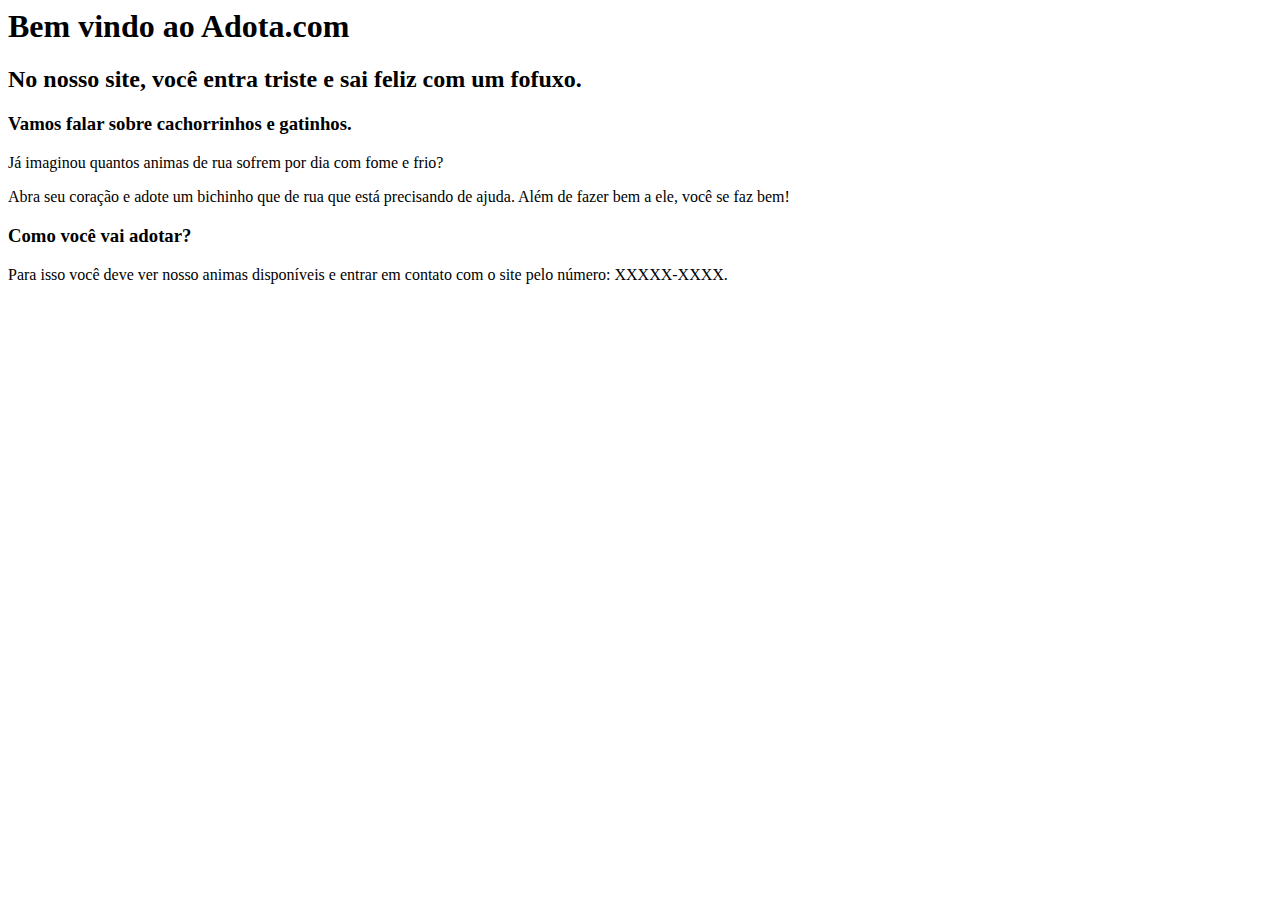
==== index.html @ 6f5378fd "Site Igor" ====
<html>
    <head>
        <title>Adotar Bichinhos</title>
    </head>
    <body>
        <h1>Bem vindo ao Adota.com</h1>
        <h2>No nosso site, você entra triste e sai feliz com um fofuxo.</h2>
        <h3>Vamos falar sobre cachorrinhos e gatinhos.</h3>
        <p>Já imaginou quantos animas de rua sofrem por dia com fome e frio?</p>
        <p>Abra seu coração e adote um bichinho que de rua que está precisando de ajuda. Além de fazer bem a ele, você se faz bem!</p>
        <h3>Como você vai adotar?</h3>
        <p>Para isso você deve ver nosso animas disponíveis e entrar em contato com o site pelo número: XXXXX-XXXX.</p>
    </body>
</html>
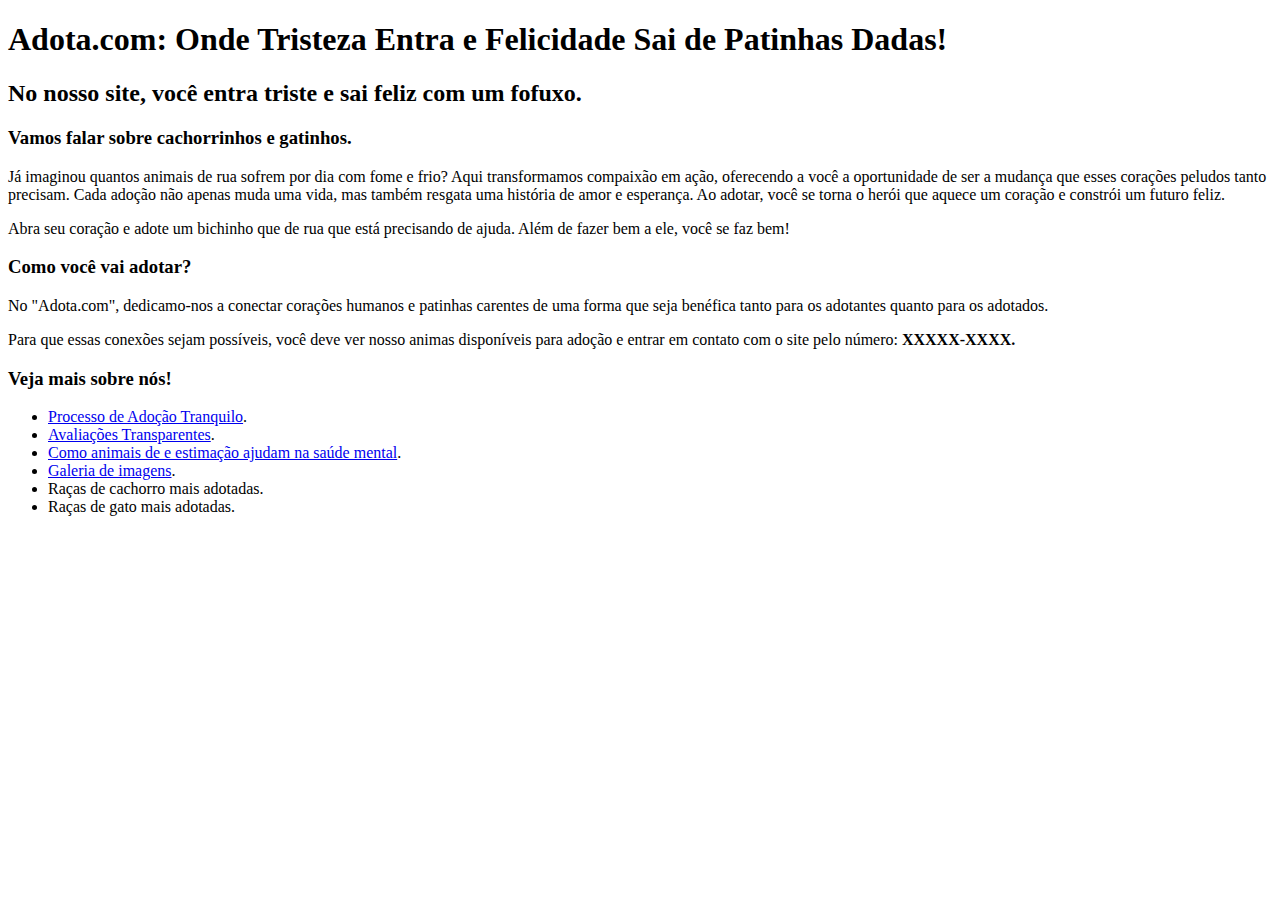
==== commit 8ddfe6f0: "Terceira Lista" ====
--- a/index.html
+++ b/index.html
@@ -1,14 +1,29 @@
-<html>
-    <head>
+<!DOCTYPE html>
+<html lang="pt-br">
+<head>
+    <meta charset="UTF-8">
+    <meta name="viewport" content="width=device-width, initial-scale=1.0">
         <title>Adotar Bichinhos</title>
+        <link rel="shortcut icon" href="images/favicon.ico" type="image/x-icon">
     </head>
     <body>
-        <h1>Bem vindo ao Adota.com</h1>
+        <h1>Adota.com: Onde Tristeza Entra e Felicidade Sai de Patinhas Dadas!</h1>
         <h2>No nosso site, você entra triste e sai feliz com um fofuxo.</h2>
         <h3>Vamos falar sobre cachorrinhos e gatinhos.</h3>
-        <p>Já imaginou quantos animas de rua sofrem por dia com fome e frio?</p>
+        <p>Já imaginou quantos animais de rua sofrem por dia com fome e frio? Aqui transformamos compaixão em ação, oferecendo a você a oportunidade de ser a mudança que esses corações peludos tanto precisam. Cada adoção não apenas muda uma vida, mas também resgata uma história de amor e esperança. Ao adotar, você se torna o herói que aquece um coração e constrói um futuro feliz.</p>
         <p>Abra seu coração e adote um bichinho que de rua que está precisando de ajuda. Além de fazer bem a ele, você se faz bem!</p>
         <h3>Como você vai adotar?</h3>
-        <p>Para isso você deve ver nosso animas disponíveis e entrar em contato com o site pelo número: XXXXX-XXXX.</p>
+        <p>No "Adota.com", dedicamo-nos a conectar corações humanos e patinhas carentes de uma forma que seja benéfica tanto para os adotantes quanto para os adotados. 
+        <p>Para que essas conexões sejam possíveis, você deve ver nosso animas disponíveis para adoção e entrar em contato com o site pelo número: <strong>XXXXX-XXXX.</strong></p>
+        <h3>Veja mais sobre nós!</h3>
+        <ul>
+            <li><a href="iguinho1.html">Processo de Adoção Tranquilo</a>.</li>
+            <li><a href="iguinho2.html">Avaliações Transparentes</a>.</li>
+            <li><a href="https://www.psicologo.com.br/blog/animais-de-estimacao-e-saude-mental/">Como animais de e estimação ajudam na saúde mental</a>.</li>
+            <li><a href="iguinho3.html">Galeria de imagens</a>.</li>
+            <li>Raças de cachorro mais adotadas.</li>
+            <li>Raças de gato mais adotadas.</li>
+        <!-- Oi igor, tô colocando a linha de comentário pra mostrar que prestei atenção! -->
+        </ul>
     </body>
 </html>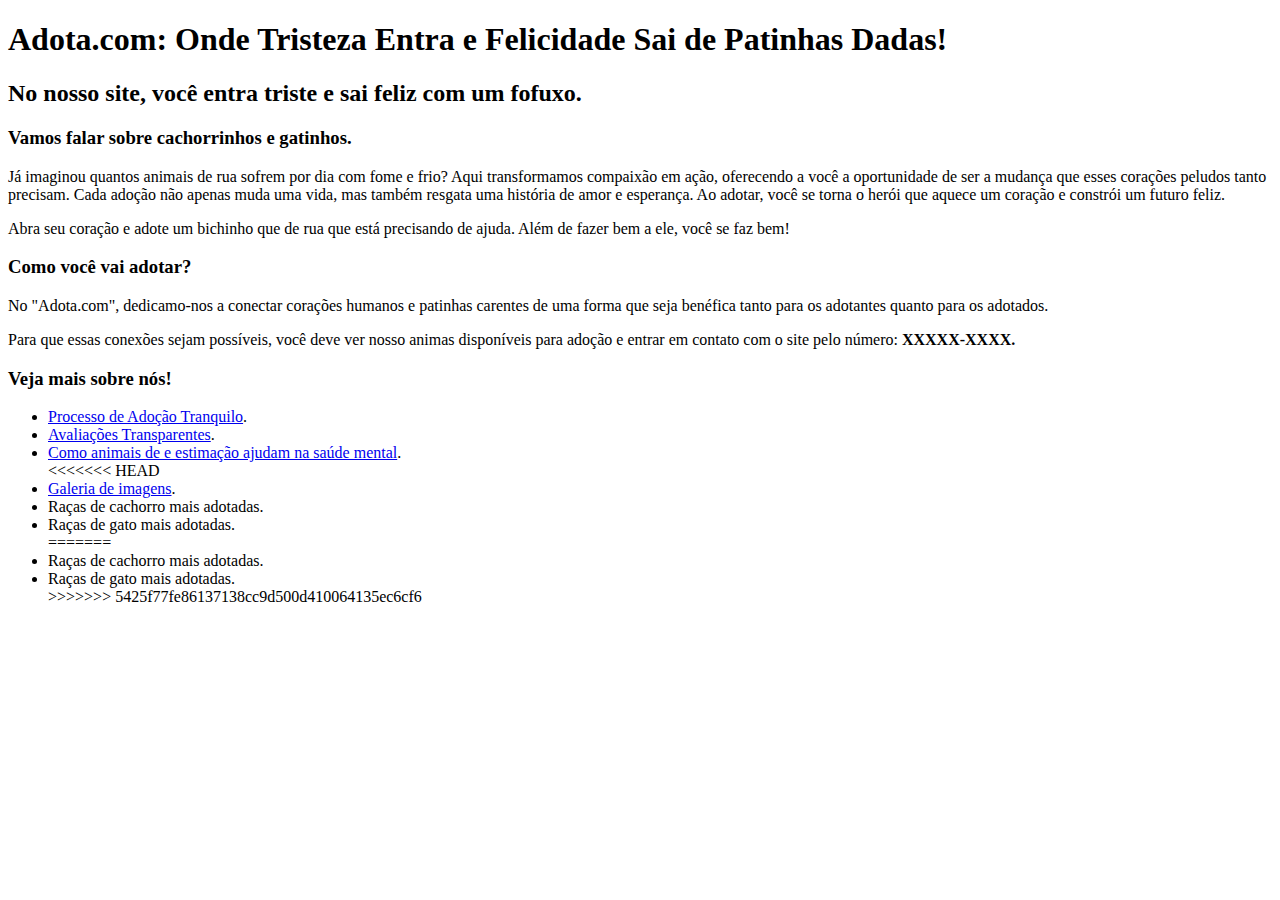
==== commit f1711c42: "Terceira Lista" ====
--- a/index.html
+++ b/index.html
@@ -20,10 +20,15 @@
             <li><a href="iguinho1.html">Processo de Adoção Tranquilo</a>.</li>
             <li><a href="iguinho2.html">Avaliações Transparentes</a>.</li>
             <li><a href="https://www.psicologo.com.br/blog/animais-de-estimacao-e-saude-mental/">Como animais de e estimação ajudam na saúde mental</a>.</li>
+<<<<<<< HEAD
             <li><a href="iguinho3.html">Galeria de imagens</a>.</li>
             <li>Raças de cachorro mais adotadas.</li>
             <li>Raças de gato mais adotadas.</li>
         <!-- Oi igor, tô colocando a linha de comentário pra mostrar que prestei atenção! -->
+=======
+            <li>Raças de cachorro mais adotadas.</li>
+            <li>Raças de gato mais adotadas.</li>
+>>>>>>> 5425f77fe86137138cc9d500d410064135ec6cf6
         </ul>
     </body>
-</html>+</html>
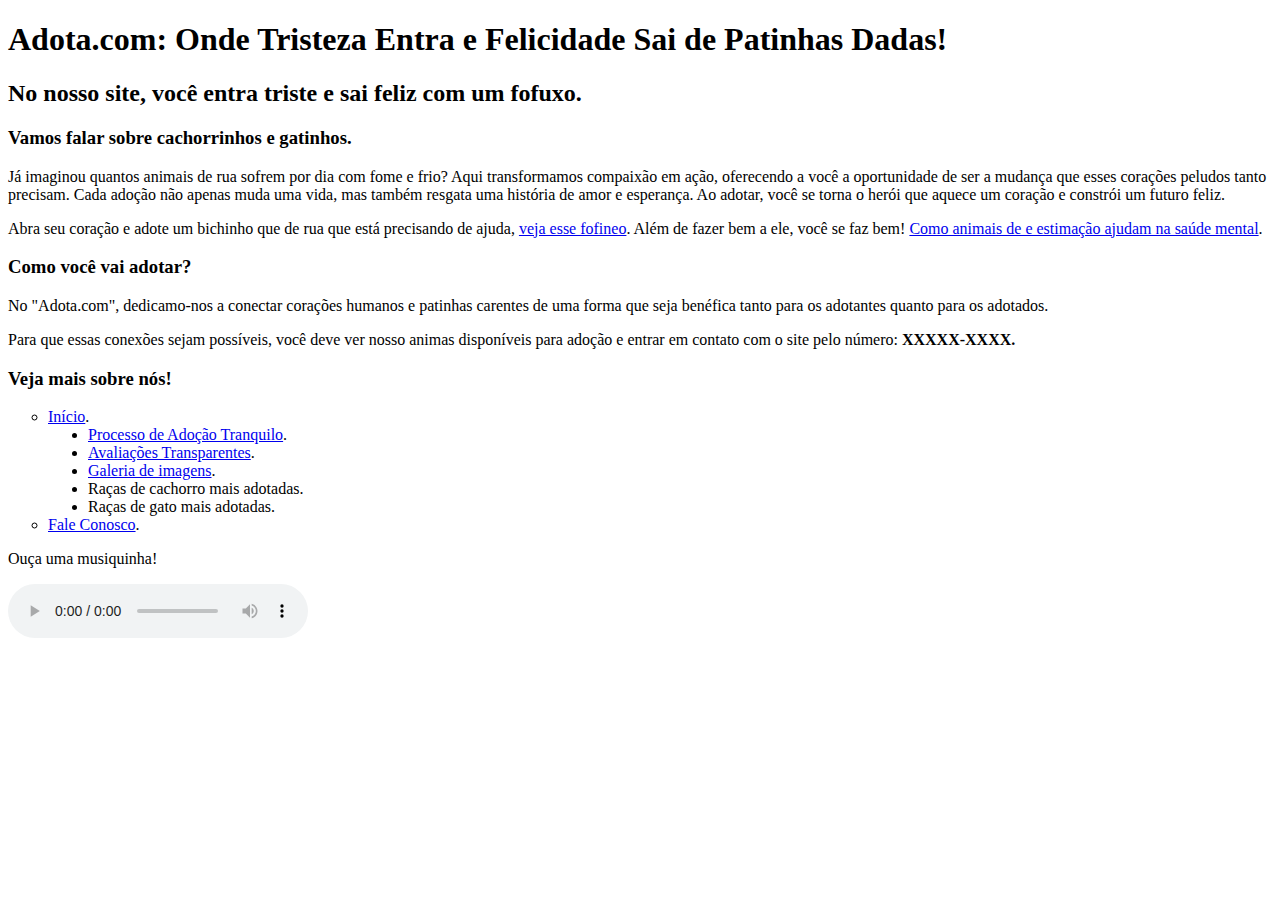
==== commit 4c04ed1a: "Lista 5" ====
--- a/index.html
+++ b/index.html
@@ -3,32 +3,37 @@
 <head>
     <meta charset="UTF-8">
     <meta name="viewport" content="width=device-width, initial-scale=1.0">
-        <title>Adotar Bichinhos</title>
-        <link rel="shortcut icon" href="images/favicon.ico" type="image/x-icon">
-    </head>
-    <body>
-        <h1>Adota.com: Onde Tristeza Entra e Felicidade Sai de Patinhas Dadas!</h1>
-        <h2>No nosso site, você entra triste e sai feliz com um fofuxo.</h2>
-        <h3>Vamos falar sobre cachorrinhos e gatinhos.</h3>
-        <p>Já imaginou quantos animais de rua sofrem por dia com fome e frio? Aqui transformamos compaixão em ação, oferecendo a você a oportunidade de ser a mudança que esses corações peludos tanto precisam. Cada adoção não apenas muda uma vida, mas também resgata uma história de amor e esperança. Ao adotar, você se torna o herói que aquece um coração e constrói um futuro feliz.</p>
-        <p>Abra seu coração e adote um bichinho que de rua que está precisando de ajuda. Além de fazer bem a ele, você se faz bem!</p>
-        <h3>Como você vai adotar?</h3>
-        <p>No "Adota.com", dedicamo-nos a conectar corações humanos e patinhas carentes de uma forma que seja benéfica tanto para os adotantes quanto para os adotados. 
-        <p>Para que essas conexões sejam possíveis, você deve ver nosso animas disponíveis para adoção e entrar em contato com o site pelo número: <strong>XXXXX-XXXX.</strong></p>
-        <h3>Veja mais sobre nós!</h3>
-        <ul>
-            <li><a href="iguinho1.html">Processo de Adoção Tranquilo</a>.</li>
+    <title>Adotar Bichinhos</title>
+    <link rel="shortcut icon" href="images/favicon.ico" type="image/x-icon">
+</head>
+<body>
+    <h1>Adota.com: Onde Tristeza Entra e Felicidade Sai de Patinhas Dadas!</h1>
+    <h2>No nosso site, você entra triste e sai feliz com um fofuxo.</h2>
+    <h3>Vamos falar sobre cachorrinhos e gatinhos.</h3>
+    <p>Já imaginou quantos animais de rua sofrem por dia com fome e frio? Aqui transformamos compaixão em ação, oferecendo a você a oportunidade de ser a mudança que esses corações peludos tanto precisam. Cada adoção não apenas muda uma vida, mas também resgata uma história de amor e esperança. Ao adotar, você se torna o herói que aquece um coração e constrói um futuro feliz.</p>
+    <p>Abra seu coração e adote um bichinho que de rua que está precisando de ajuda, <a href="media/um-dog.mp4">veja esse fofineo</a>. Além de fazer bem a ele, você se faz bem! <a href="https://www.psicologo.com.br/blog/animais-de-estimacao-e-saude-mental/" target="_blank" rel="external">Como animais de e estimação ajudam na saúde mental</a>.</p>
+    <h3>Como você vai adotar?</h3>
+    <p>No "Adota.com", dedicamo-nos a conectar corações humanos e patinhas carentes de uma forma que seja benéfica tanto para os adotantes quanto para os adotados.
+    <p>Para que essas conexões sejam possíveis, você deve ver nosso animas disponíveis para adoção e entrar em contato com o site pelo número: <strong>XXXXX-XXXX.</strong></p>
+    <h3>Veja mais sobre nós!</h3>
+    <ul type="circle">
+        <li><a href="index.html">Início</a>.</li>
+        <ul type="disc">
+            <li><a href="iguinho1.html" rel="next">Processo de Adoção Tranquilo</a>.</li>
             <li><a href="iguinho2.html">Avaliações Transparentes</a>.</li>
-            <li><a href="https://www.psicologo.com.br/blog/animais-de-estimacao-e-saude-mental/">Como animais de e estimação ajudam na saúde mental</a>.</li>
-<<<<<<< HEAD
             <li><a href="iguinho3.html">Galeria de imagens</a>.</li>
             <li>Raças de cachorro mais adotadas.</li>
             <li>Raças de gato mais adotadas.</li>
+        </ul>
+        <li><a href="falecomwe.html">Fale Conosco</a>.</li>
+    </ul>
         <!-- Oi igor, tô colocando a linha de comentário pra mostrar que prestei atenção! -->
-=======
-            <li>Raças de cachorro mais adotadas.</li>
-            <li>Raças de gato mais adotadas.</li>
->>>>>>> 5425f77fe86137138cc9d500d410064135ec6cf6
-        </ul>
-    </body>
-</html>
+    <p>Ouça uma musiquinha!</p>
+        <audio controls loop>
+            <source src="media/Estilo Cachorro.mp3">
+            <source src="media/Estilo Cachorro.ogg">
+            <source src="media/Estilo Cachorro.wav">
+            <p>Desculpa, não carregou!</p>
+        </audio>
+</body>
+</html>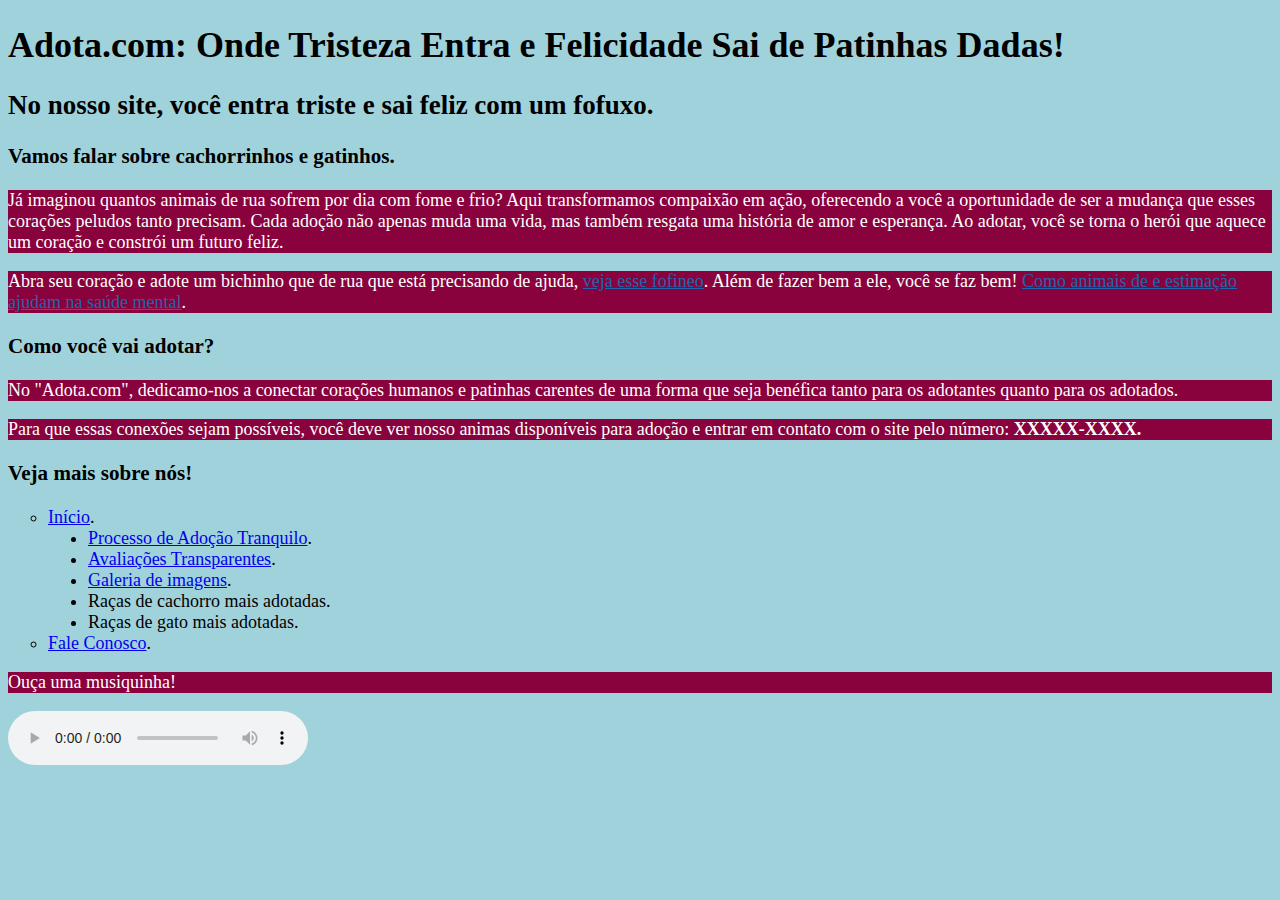
==== commit 8e523eba: "Entrega (sla o número)" ====
--- a/index.html
+++ b/index.html
@@ -5,13 +5,19 @@
     <meta name="viewport" content="width=device-width, initial-scale=1.0">
     <title>Adotar Bichinhos</title>
     <link rel="shortcut icon" href="images/favicon.ico" type="image/x-icon">
+    <link rel="stylesheet" href="css/style.css">
+    <style>
+        body {
+            font-size: large;
+        }
+    </style>
 </head>
 <body>
     <h1>Adota.com: Onde Tristeza Entra e Felicidade Sai de Patinhas Dadas!</h1>
     <h2>No nosso site, você entra triste e sai feliz com um fofuxo.</h2>
     <h3>Vamos falar sobre cachorrinhos e gatinhos.</h3>
     <p>Já imaginou quantos animais de rua sofrem por dia com fome e frio? Aqui transformamos compaixão em ação, oferecendo a você a oportunidade de ser a mudança que esses corações peludos tanto precisam. Cada adoção não apenas muda uma vida, mas também resgata uma história de amor e esperança. Ao adotar, você se torna o herói que aquece um coração e constrói um futuro feliz.</p>
-    <p>Abra seu coração e adote um bichinho que de rua que está precisando de ajuda, <a href="media/um-dog.mp4">veja esse fofineo</a>. Além de fazer bem a ele, você se faz bem! <a href="https://www.psicologo.com.br/blog/animais-de-estimacao-e-saude-mental/" target="_blank" rel="external">Como animais de e estimação ajudam na saúde mental</a>.</p>
+    <p>Abra seu coração e adote um bichinho que de rua que está precisando de ajuda, <a style="color: #2364AA" href="media/um-dog.mp4">veja esse fofineo</a>. Além de fazer bem a ele, você se faz bem! <a style="color: #2364AA" href="https://www.psicologo.com.br/blog/animais-de-estimacao-e-saude-mental/" target="_blank" rel="external">Como animais de e estimação ajudam na saúde mental</a>.</p>
     <h3>Como você vai adotar?</h3>
     <p>No "Adota.com", dedicamo-nos a conectar corações humanos e patinhas carentes de uma forma que seja benéfica tanto para os adotantes quanto para os adotados.
     <p>Para que essas conexões sejam possíveis, você deve ver nosso animas disponíveis para adoção e entrar em contato com o site pelo número: <strong>XXXXX-XXXX.</strong></p>
@@ -30,9 +36,9 @@
         <!-- Oi igor, tô colocando a linha de comentário pra mostrar que prestei atenção! -->
     <p>Ouça uma musiquinha!</p>
         <audio controls loop>
-            <source src="media/Estilo Cachorro.mp3">
-            <source src="media/Estilo Cachorro.ogg">
-            <source src="media/Estilo Cachorro.wav">
+            <source src="media/EstiloCachorro.mp3">
+            <source src="media/EstiloCachorro.ogg">
+            <source src="media/EstiloCachorro.wav">
             <p>Desculpa, não carregou!</p>
         </audio>
 </body>
--- a/css/style.css
+++ b/css/style.css
@@ -0,0 +1,31 @@
+@charset "UTF-8";
+
+:root {
+    --thistle: #E7C8DD;
+    --pinklavander: #DBAFC1;
+    --greenblue: #2364AA;
+    --nonphotoblue: #A0D2DB;
+    --murrey: #89023E;
+    --preto: #000000;
+    --branco: #ffffff;
+}
+
+body {
+    background-color: #A0D2DB;
+    font-family: cursive;
+}
+
+p {
+    color:#ffffff;
+    background-color: #89023E;
+}
+
+h1 {
+    font-family: cursive;
+}
+
+/* fiquei em dúvida pq quero por a mesma font family no H1 e no restante... */
+
+li {
+    font-size: large;
+}